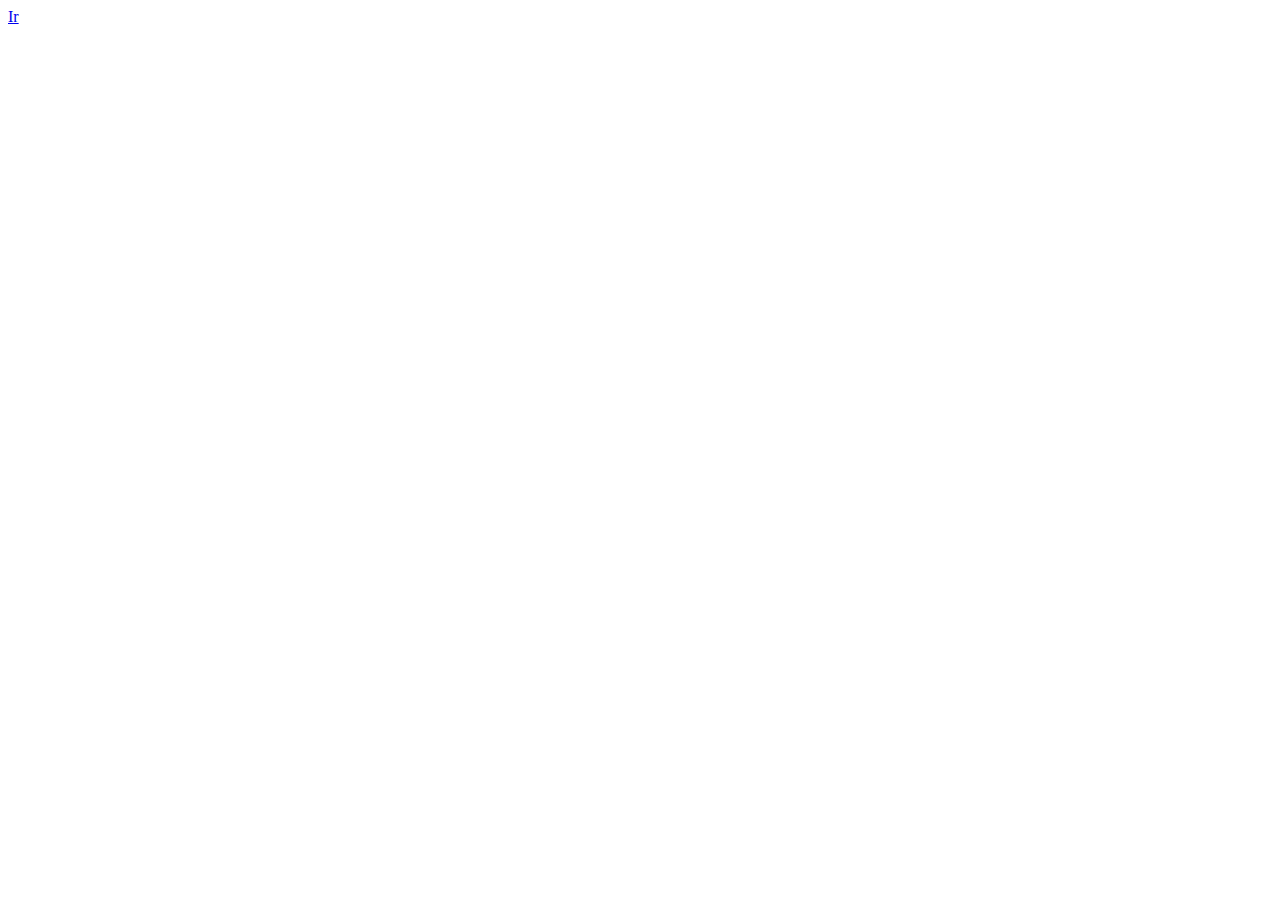
==== index.html @ 1ac6d4af "primer commit" ====
<html lang="es">
<head>
    <meta charset="UTF-8">
    <meta http-equiv="X-UA-Compatible" content="IE=edge">
    <meta name="viewport" content="width=device-width, initial-scale=1.0">
    <title>Pagina de inicio</title>
</head>
<body>
    <a href="Iniciosesion.html">Ir</a>
</body>
</html>
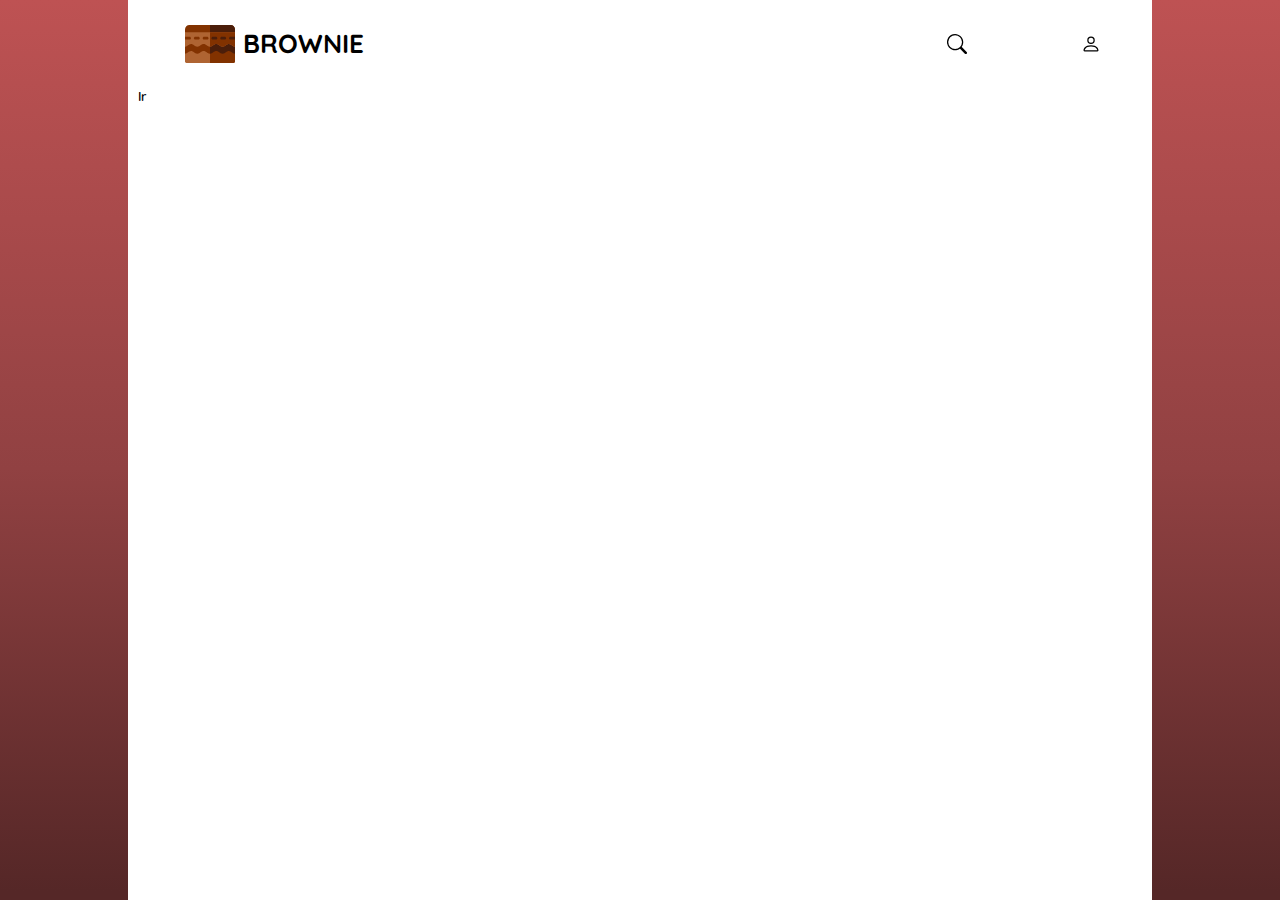
==== commit 81f9ba76: "2do commit" ====
--- a/index.html
+++ b/index.html
@@ -1,11 +1,37 @@
 <html lang="es">
+
 <head>
     <meta charset="UTF-8">
     <meta http-equiv="X-UA-Compatible" content="IE=edge">
     <meta name="viewport" content="width=device-width, initial-scale=1.0">
-    <title>Pagina de inicio</title>
+    <title>Document</title>
+    <link rel="preconnect" href="https://fonts.gstatic.com">
+    <link href="https://fonts.googleapis.com/css2?family=Quicksand:wght@400;600&display=swap" rel="stylesheet">
+    <link rel="stylesheet" href="css/style.css">
 </head>
-<body>
-    <a href="Iniciosesion.html">Ir</a>
+
+<body class="m-0 flex-center">
+    <div class="container-bg ">
+        <div class="flex-separation ">
+            <div class="h-logo ">
+                <a href="index.html" class="flex-center">
+                    <img src="img/brownie.svg" style="width: 50px;">
+
+                    <h1 style="margin-left: 5%;">BROWNIE</h1>
+                </a>
+            </div>
+            <div class="link-u flex-separation ">
+
+                <img src="img/search.svg" alt="">
+                <img src="img/person.svg" alt="">
+            </div>
+
+        </div>
+
+
+        <a href="Iniciosesion.html">Ir</a>
+    </div>
+
 </body>
+
 </html>--- a/css/style.css
+++ b/css/style.css
@@ -0,0 +1,178 @@
+/* Este css esta siendo creado con la intencion de poder seruna estructura
+ generica para la creacion del citio provisioriamente llamado "Brownie.cl" */
+
+@import url('https://fonts.googleapis.com/css2?family=Quicksand:wght@400;600&display=swap');
+
+/* Flex */
+
+.flex-center {
+    display: flex;
+    justify-content: center;
+    align-items: center;
+}
+
+.flex-separation {
+    display: flex;
+    justify-content: space-between;
+}
+
+
+/* Etiquetas */
+
+input {
+    border: 2px solid rgb(240, 238, 238);
+    border-radius: 8px;
+    margin: 7px;
+    box-shadow: 5px 5px 8px rgba(211, 211, 211, 0.692);
+    font-family: 'Quicksand', sans-serif;
+    font-weight: 300;
+    outline: none;
+    width: 175px;
+    height: 40px;
+    text-align: center;
+}
+
+a {
+    padding: 10px;
+    font-size: small;
+}
+
+a:link,
+a:visited {
+    text-decoration: none;
+    color: black;
+}
+
+a:hover {
+    color: lightcoral;
+}
+
+button:active {
+    background-color: lightcoral;
+}
+
+button:hover {
+    background-color: rgb(180, 75, 75);
+}
+
+button {
+    border: 1px solid #3837374d;
+    border-radius: 8px;
+    padding: 8px;
+    padding-left: 12px;
+    padding-right: 12px;
+    margin: 10px;
+    font-size: medium;
+    font-family: 'Quicksand', sans-serif;
+    font-weight: 600;
+    outline: none;
+    background-color: rgb(160, 57, 57);
+    color: white;
+}
+
+body {
+    font-family: 'Quicksand', sans-serif;
+    font-size: medium;
+    font-weight: 600;
+}
+
+
+/* CONTENEDORES */
+
+.content {
+    display: flex;
+    justify-content: center;
+}
+
+.border-b {
+    border-bottom: 1px solid grey;
+}
+
+.container-bg {
+    width: 100%;
+    height: 100%;
+    background-color: white;
+}
+
+.link-u {
+    width: 15%;
+    margin-right: 5%;
+}
+
+.link-u img {
+    width: 20px;
+}
+
+.h-logo {
+    margin-left: 5%;
+}
+
+.card {
+    background-color: white;
+    border-radius: 8px;
+    width: min-content;
+}
+
+
+/* clases de tamaño y espaciado*/
+
+.m-0 {
+    margin: 0px;
+}
+
+.p-0 {
+    padding: 0px;
+}
+
+.p-card {
+    padding-top: 50px;
+    padding-left: 50px;
+    padding-right: 50px;
+}
+
+.p-b {
+    50px
+}
+
+.h-100 {
+    height: 100%;
+}
+
+.h-430 {
+    height: 430px;
+}
+
+.w-300 {
+    width: 300px;
+}
+
+.sd {
+    box-shadow: 5px 5px 10px rgba(0, 0, 0, 0.301);
+}
+
+.border {
+    border: 1px solid red;
+}
+
+.logo {
+    padding-left: 20px;
+    padding-right: 20px;
+    text-align: center;
+}
+
+.session-in {
+    text-align: center;
+}
+
+@media screen and (min-width: 500px) {
+    body {
+        background: rgb(85, 39, 39);
+        background: linear-gradient(0deg, rgba(85, 39, 39, 1) 1%, rgba(145, 65, 66, 1) 48%, rgba(190, 82, 83, 1) 100%);
+    }
+    .container-bg {
+        width: 80%;
+    }
+}
+
+
+}